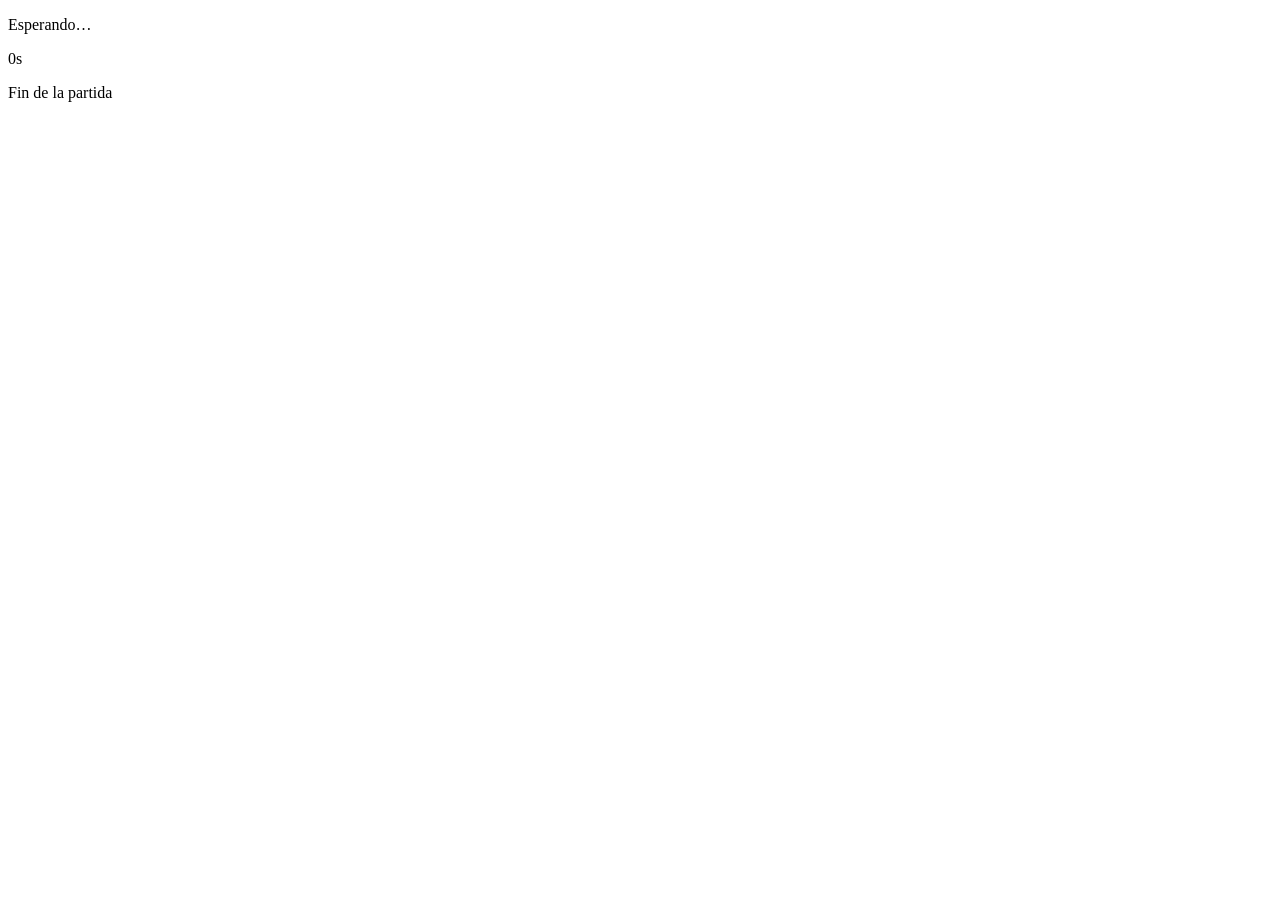
==== web/overlay.html @ b37b4dc0 "the trivia is runnign, but have a response error" ====
<!DOCTYPE html>
<html lang="es">
<head>
<meta charset="utf-8">
<title>Trivia — overlay</title>
<link rel="stylesheet" href="/styles.css">
<link rel="stylesheet" href="/overlay.css">
</head>
<body class="overlay-body">
<div id="stage" class="stage">
  <p id="q" class="o-question">Esperando…</p>
  <div id="timer" class="o-timer hidden"><span id="o-timer-value">0</span>s</div>
  <div id="options" class="o-options"></div>
  <p id="o-status" class="o-status"></p>
  <div id="o-final" class="o-final hidden">
    <p class="o-final-title">Fin de la partida</p>
    <ol id="o-final-list" class="o-final-list"></ol>
  </div>
</div>
<script type="module" src="/js/overlay.js"></script>
</body>
</html>
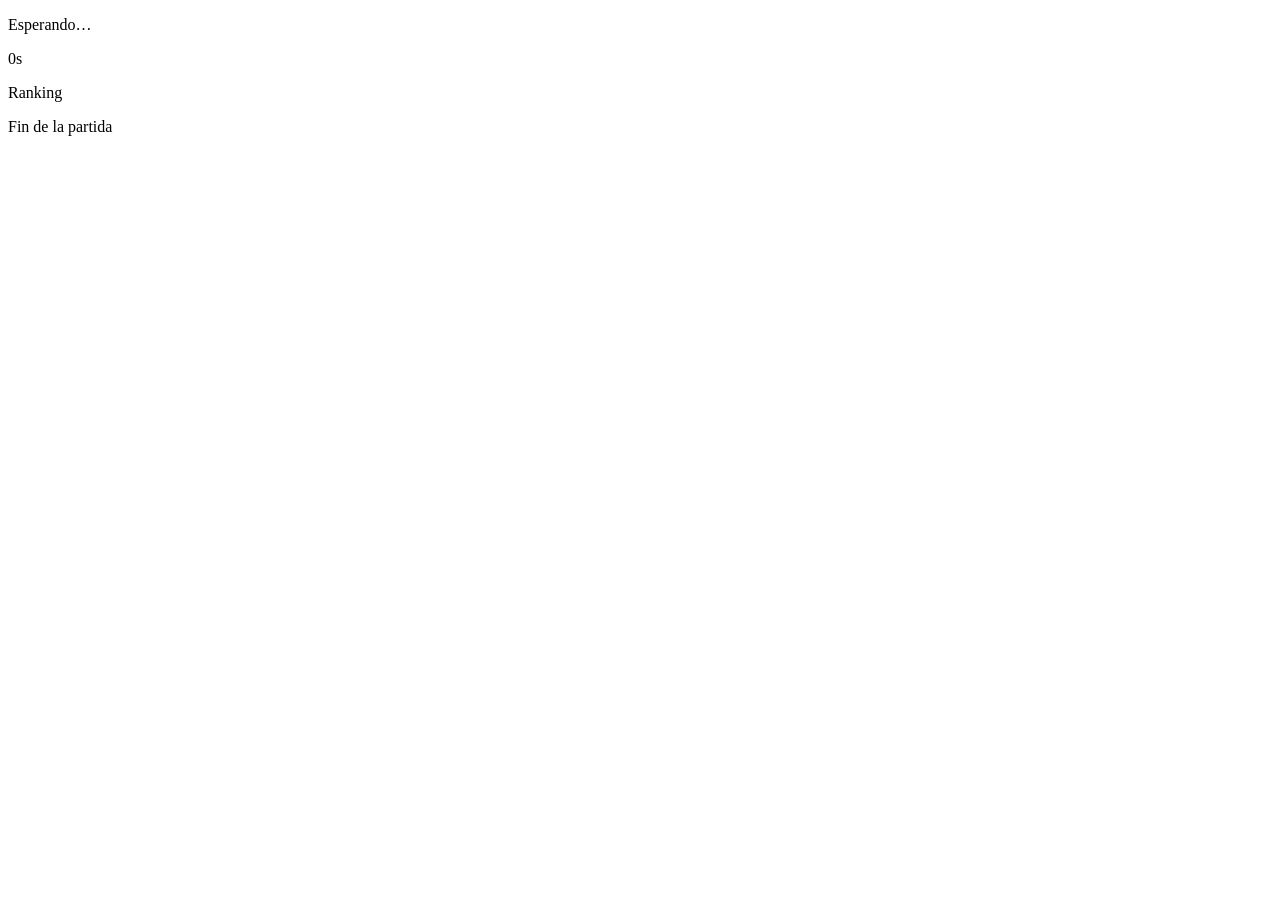
==== commit 8101eb7f: "chore: added new rank overlay and sound for animation" ====
--- a/web/overlay.html
+++ b/web/overlay.html
@@ -12,6 +12,15 @@
   <div id="timer" class="o-timer hidden"><span id="o-timer-value">0</span>s</div>
   <div id="options" class="o-options"></div>
   <p id="o-status" class="o-status"></p>
+  <!-- First correct responder. Empty until the reveal frame announces someone;
+       the card itself is built in overlay.js so it only exists when it animates. -->
+  <div id="o-first-correct" class="o-first-correct hidden"></div>
+  <!-- Ranking swap. Hidden until a reveal; the rows are built in overlay.js so a
+       position change can animate from the old order to the new one. -->
+  <div id="o-rank" class="o-rank hidden">
+    <p class="o-rank-title">Ranking</p>
+    <ol id="o-rank-list" class="o-rank-list"></ol>
+  </div>
   <div id="o-final" class="o-final hidden">
     <p class="o-final-title">Fin de la partida</p>
     <ol id="o-final-list" class="o-final-list"></ol>
